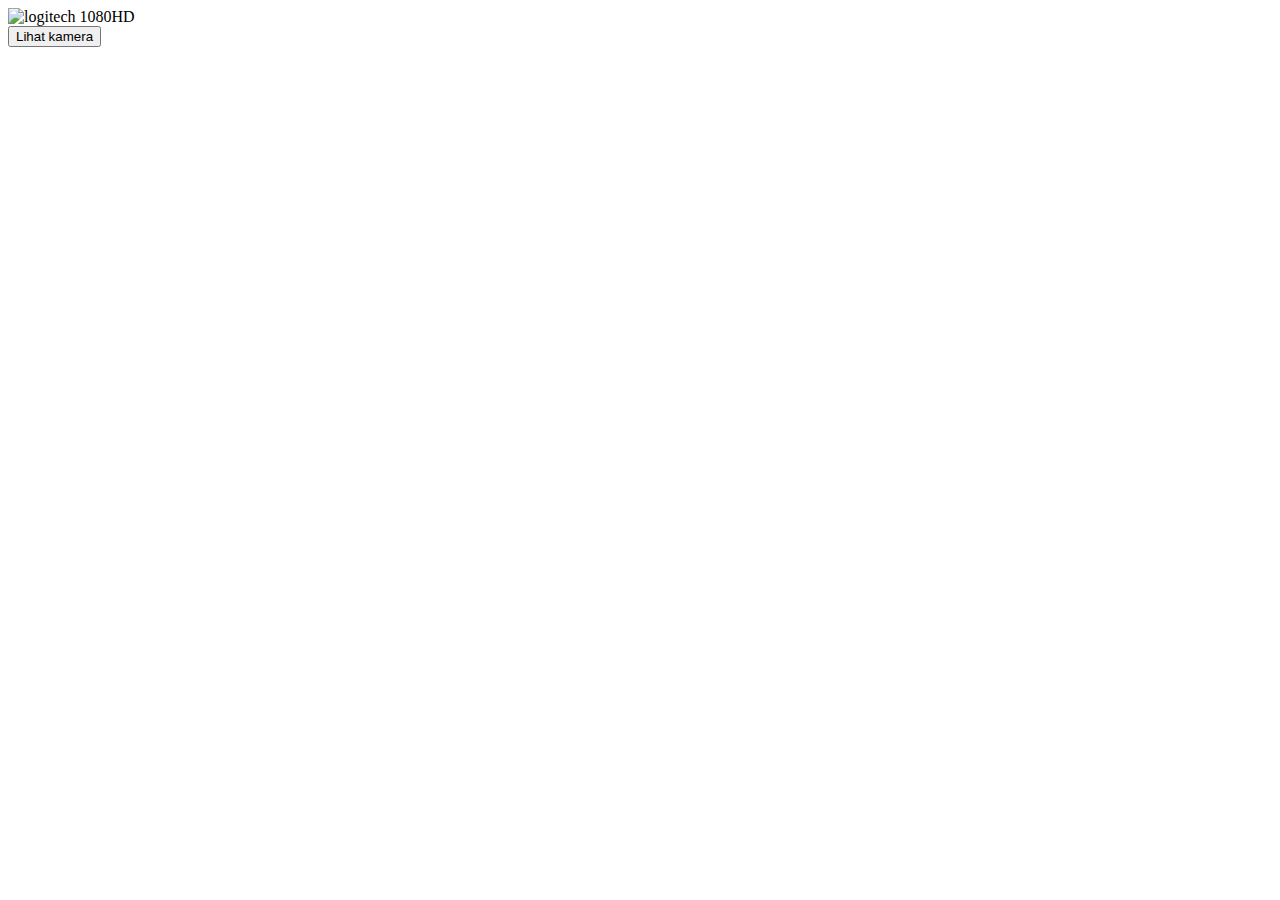
==== bin/index.html @ 33cf451c "fixing ui" ====
<!DOCTYPE html>
<html lang="en">
<head>
    <meta charset="UTF-8">
    <meta http-equiv="X-UA-Compatible" content="IE=edge">
    <meta name="viewport" content="width=device-width, initial-scale=1.0">
    <title>WEBRTC</title>
    <link rel="stylesheet" href="/static/style.css">
    <script>
        window.addEventListener("load", function (e) {
    // global websocket instance
    let ws, sendChannel
    // html
    let btnOpenCamera = document.querySelector(".btn-open-camera")
    let btnCloseCamera = document.getElementById("btn-close-camera")
    let remoteVideo = document.querySelector(".remote-video")
    let cameraCard = document.querySelector('.camera-card')
    let baseVideoWrapper = document.querySelector('.base-video-wrapper')
    let goLeft = document.querySelector(".left")
    let goRight = document.querySelector(".right")
    
    baseVideoWrapper.style.display = "none";
  
    // webrtc config
    let rtcpc

    const iceServers = {
        'iceServer': [
            {'urls': 'stun:stun.l.google.com:19302'},
            {'urls': 'stun:stun.services.mozilla.com'}
        ]
    }

        // websocket
        ws = new WebSocket("{{.}}")

        ws.onopen = (e) => {
            console.log("ws open")
        }

        ws.onclose = (e) => {
            console.log("ws close")
        }

        ws.onmessage = (e) => {
            let msg = JSON.parse(e.data)
            switch (msg.topic) {
                case 'candidate':
                    console.log('ice candidate-raspberry', JSON.parse(msg.data))
                    const candidate = new RTCIceCandidate(JSON.parse(msg.data))
                    rtcpc.addIceCandidate(candidate)
                        .catch(err => console.log(err))
                    break
                case 'answer':
                    console.log('answer coming')
                    rtcpc.setRemoteDescription(JSON.parse(msg.data))
                    break;
                default:
                    break;
            }
        }

    // ===== EVENT =====
    // ===== CAMERA EVENT WITH WEBRTC =====
    btnOpenCamera.onclick = async (e) => {
        rtcpc = new RTCPeerConnection(iceServers)
        rtcpc.onsignalingstatechange = signalingStateCallback
        rtcpc.oniceconnectionstatechange = iceStateCallback
        rtcpc.onconnectionstatechange = connStateCallback
        rtcpc.onicecandidate = onIceCandidate
        rtcpc.ontrack = onAddStream
        rtcpc.addTransceiver('video', {
            'direction': 'recvonly'
        })
        rtcpc.addTransceiver('audio', {
            'direction': 'recvonly'
        })
        sendChannel = rtcpc.createDataChannel('foo')
        sendChannel.onclose = () => console.log('sendChannel has closed')
        sendChannel.onopen = () => console.log('sendChannel has opened')
        sendChannel.onmessage = e => console.log(`Message from DataChannel '${sendChannel.label}' payload '${e.data}'`)
        const sessionDescription = await rtcpc.createOffer()
        rtcpc.setLocalDescription(sessionDescription)
        console.log("offer sending: ", sessionDescription)
        ws.send(JSON.stringify({
            topic: 'offer',
            data: JSON.stringify(sessionDescription)
        }))
    }

    // callback
    function onAddStream(e) {
        console.log("got remote stream")
        baseVideoWrapper.style.display = 'flex';
        cameraCard.style.display = 'none'
        const el = document.createElement(e.track.kind)
        el.srcObject = e.streams[0]
        el.controls = true
        el.autoplay = true
        remoteVideo.appendChild(el)
    }

    function signalingStateCallback() {
        let state;
        if (rtcpc) {
            state = rtcpc.signalingState
            console.log("signaling state: ", state)
        }
    }

    function iceStateCallback() {
        let iceState
        if (rtcpc) {
            iceState = rtcpc.iceConnectionState
            console.log("ICE connection state: ", iceState)
        }
    }

    function connStateCallback() {
        let connState
        if (rtcpc) {
            connState = rtcpc.connectionState
            console.log("Connection state: ", connectionState)
        }
    }

    function onIceCandidate(e) {
        if (e.candidate != null & ws != null) {
            offerSD = rtcpc.localDescription
            console.log('ice candidate-client', e.candidate, "\noffer: ",offerSD)
            ws.send(JSON.stringify({
                topic: 'candidate',
                data: JSON.stringify(offerSD)
            }))
        }
    }

    // ==== SERVO EVENT WITH DATA CHANNEL ====
    goLeft.onclick = () => {
        sendChannel.send("go-left")
    }

    goRight.onclick = () => {
        sendChannel.send("go-right")
    }
})
    </script>
</head>
<body>
    <main>
        <!-- camera card -->
        <div class="camera-card">
            <div class="base-camera-wrapper">
                <div class="camera-wrapper">
                    <img src="/static/img/logitech-1080.jpeg" alt="logitech 1080HD">
                </div>
            </div>
            <button class="btn-open-camera">Lihat kamera</button>
        </div>

        <!--------------------------- video wrapper ----------------------------------->
        <div class="base-video-wrapper">
            <div class="video-card">
                <div class='remote-video'></div>
                <div class="arrow-wrapper">
                    <div>
                        <button class="button-20" role="button">
                            <i class="arrow left"></i>
                        </button>
                    </div>
                    <div>
                        <button class="button-20" role="button">
                            <i class="arrow right"></i>
                        </button>
                    </div>
                </div>
            </div>
            <div class="arrow-legend">
                <h3>Kontrol</h3>
                <div>
                    <button class="button-20" role="button">
                        <i class="arrow left"></i>
                    </button>
                    <span>Kanan</span>
                </div>
                <div>
                    <button class="button-20" role="button">
                        <i class="arrow right"></i>
                    </button>
                    <span>Kiri</span>
                </div>
            </div>
        </div>
    </main>
</body>
</html>
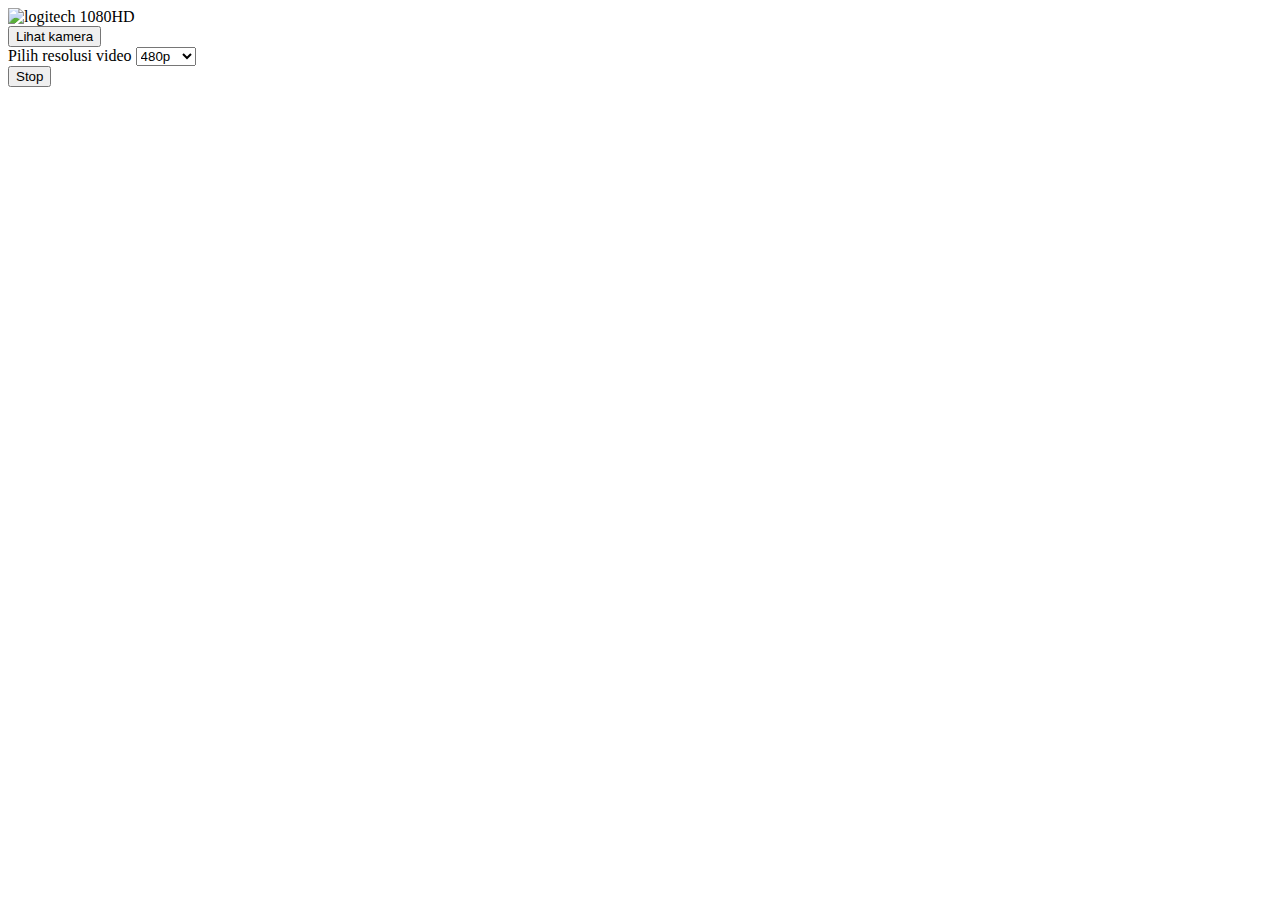
==== commit 5210df66: "fixing servo movement" ====
--- a/bin/index.html
+++ b/bin/index.html
@@ -18,9 +18,14 @@
     let baseVideoWrapper = document.querySelector('.base-video-wrapper')
     let goLeft = document.querySelector(".left")
     let goRight = document.querySelector(".right")
+    let stopStream = document.querySelector(".stop-stream")
+    let selectResolution = document.getElementById("resolutions")
+    let resolution = '480p'
     
     baseVideoWrapper.style.display = "none";
   
+    selectResolution.onchange = changeResolutionVal
+    
     // webrtc config
     let rtcpc
 
@@ -60,6 +65,14 @@
             }
         }
 
+    function changeResolutionVal() {
+        resolution = selectResolution.value
+        console.log(resolution)
+        ws.send(JSON.stringify({
+            topic: 'resolution',
+            data: resolution
+        }))
+    }
     // ===== EVENT =====
     // ===== CAMERA EVENT WITH WEBRTC =====
     btnOpenCamera.onclick = async (e) => {
@@ -143,6 +156,11 @@
     goRight.onclick = () => {
         sendChannel.send("go-right")
     }
+    
+    // ===== STOP STREAM =====
+    stopStream.onclick = () => {
+        sendChannel.send("stop-stream")
+    }
 })
     </script>
 </head>
@@ -156,6 +174,13 @@
                 </div>
             </div>
             <button class="btn-open-camera">Lihat kamera</button>
+            <br>
+            <label>Pilih resolusi video</label>
+            <select id="resolutions">
+                <option value="480p">480p</option>
+                <option value="720p">720p</option>
+                <option value="1080p">1080p</option>
+            </select>
         </div>
 
         <!--------------------------- video wrapper ----------------------------------->
@@ -191,6 +216,7 @@
                 </div>
             </div>
         </div>
+        <button class="stop-stream">Stop</button>
     </main>
 </body>
 </html>
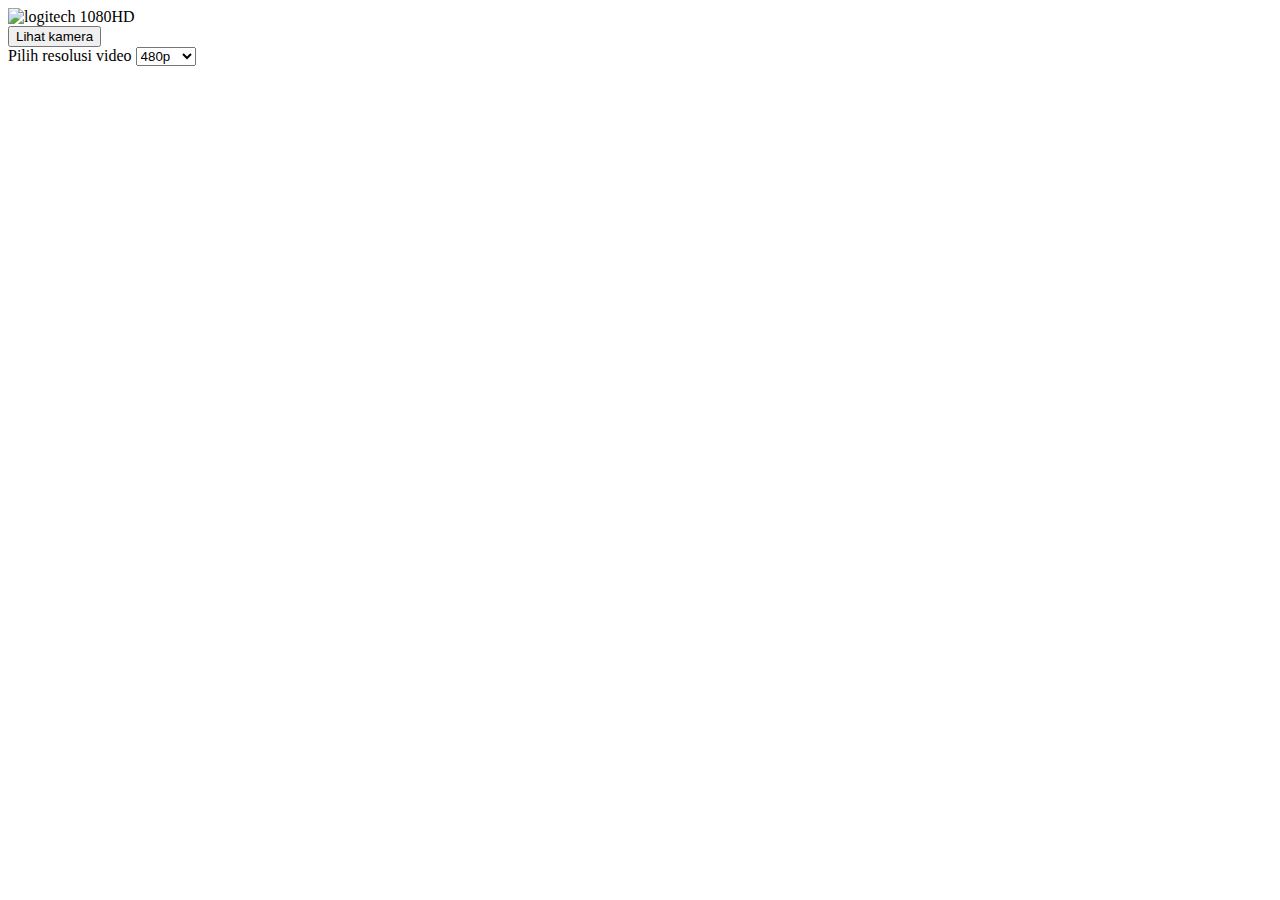
==== commit 0513b145: "fix microphone cgo issue" ====
--- a/bin/index.html
+++ b/bin/index.html
@@ -177,7 +177,8 @@
             <br>
             <label>Pilih resolusi video</label>
             <select id="resolutions">
-                <option value="480p">480p</option>
+		<option value="480p">480p</option>
+                <option value="240p">240p</option>
                 <option value="720p">720p</option>
                 <option value="1080p">1080p</option>
             </select>
@@ -216,7 +217,6 @@
                 </div>
             </div>
         </div>
-        <button class="stop-stream">Stop</button>
     </main>
 </body>
 </html>
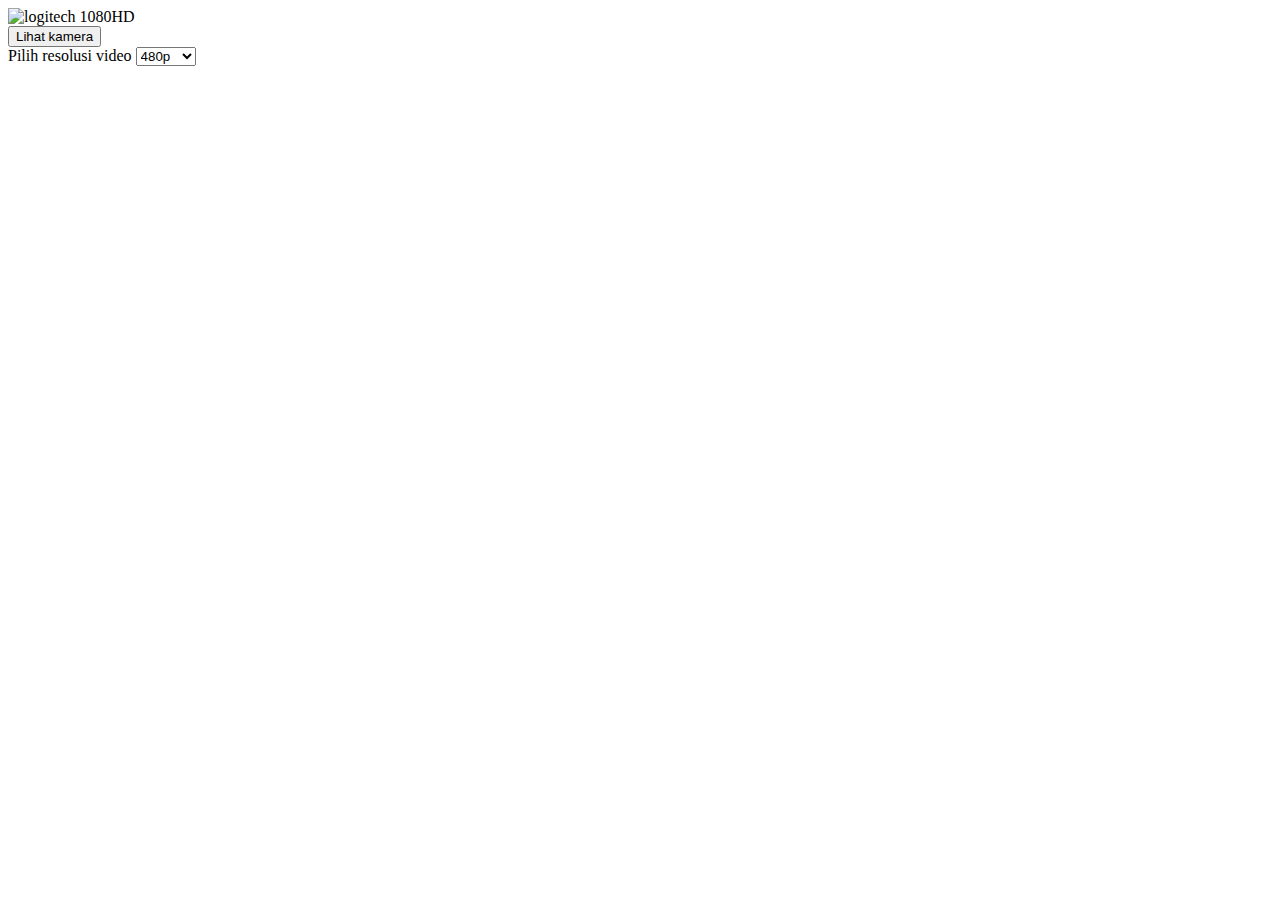
==== commit 1b33ea69: "fixed ICE" ====
--- a/bin/index.html
+++ b/bin/index.html
@@ -30,9 +30,8 @@
     let rtcpc
 
     const iceServers = {
-        'iceServer': [
-            {'urls': 'stun:stun.l.google.com:19302'},
-            {'urls': 'stun:stun.services.mozilla.com'}
+    'iceServer': [
+            {'url': 'stun:stun.l.google.com:19302'}
         ]
     }
 
@@ -57,7 +56,7 @@
                         .catch(err => console.log(err))
                     break
                 case 'answer':
-                    console.log('answer coming')
+                    console.log('answer coming', JSON.parse(msg.data))
                     rtcpc.setRemoteDescription(JSON.parse(msg.data))
                     break;
                 default:
@@ -74,6 +73,9 @@
         }))
     }
     // ===== EVENT =====
+    const offerOptions = {
+    offerToReceiveVideo: 1
+  }
     // ===== CAMERA EVENT WITH WEBRTC =====
     btnOpenCamera.onclick = async (e) => {
         rtcpc = new RTCPeerConnection(iceServers)
@@ -85,9 +87,10 @@
         rtcpc.addTransceiver('video', {
             'direction': 'recvonly'
         })
-        rtcpc.addTransceiver('audio', {
+	rtcpc.addTransceiver('audio', {
             'direction': 'recvonly'
         })
+	
         sendChannel = rtcpc.createDataChannel('foo')
         sendChannel.onclose = () => console.log('sendChannel has closed')
         sendChannel.onopen = () => console.log('sendChannel has opened')
@@ -131,10 +134,7 @@
 
     function connStateCallback() {
         let connState
-        if (rtcpc) {
-            connState = rtcpc.connectionState
-            console.log("Connection state: ", connectionState)
-        }
+        if (rtcpc && rtcpc.connectionState) console.log("Connection state: ", rtcpc.connectionState)
     }
 
     function onIceCandidate(e) {
@@ -143,7 +143,7 @@
             console.log('ice candidate-client', e.candidate, "\noffer: ",offerSD)
             ws.send(JSON.stringify({
                 topic: 'candidate',
-                data: JSON.stringify(offerSD)
+                data: JSON.stringify(e.candidate)
             }))
         }
     }
@@ -158,9 +158,9 @@
     }
     
     // ===== STOP STREAM =====
-    stopStream.onclick = () => {
-        sendChannel.send("stop-stream")
-    }
+    //stopStream.onclick = () => {
+    //    sendChannel.send("stop-stream")
+    //}
 })
     </script>
 </head>
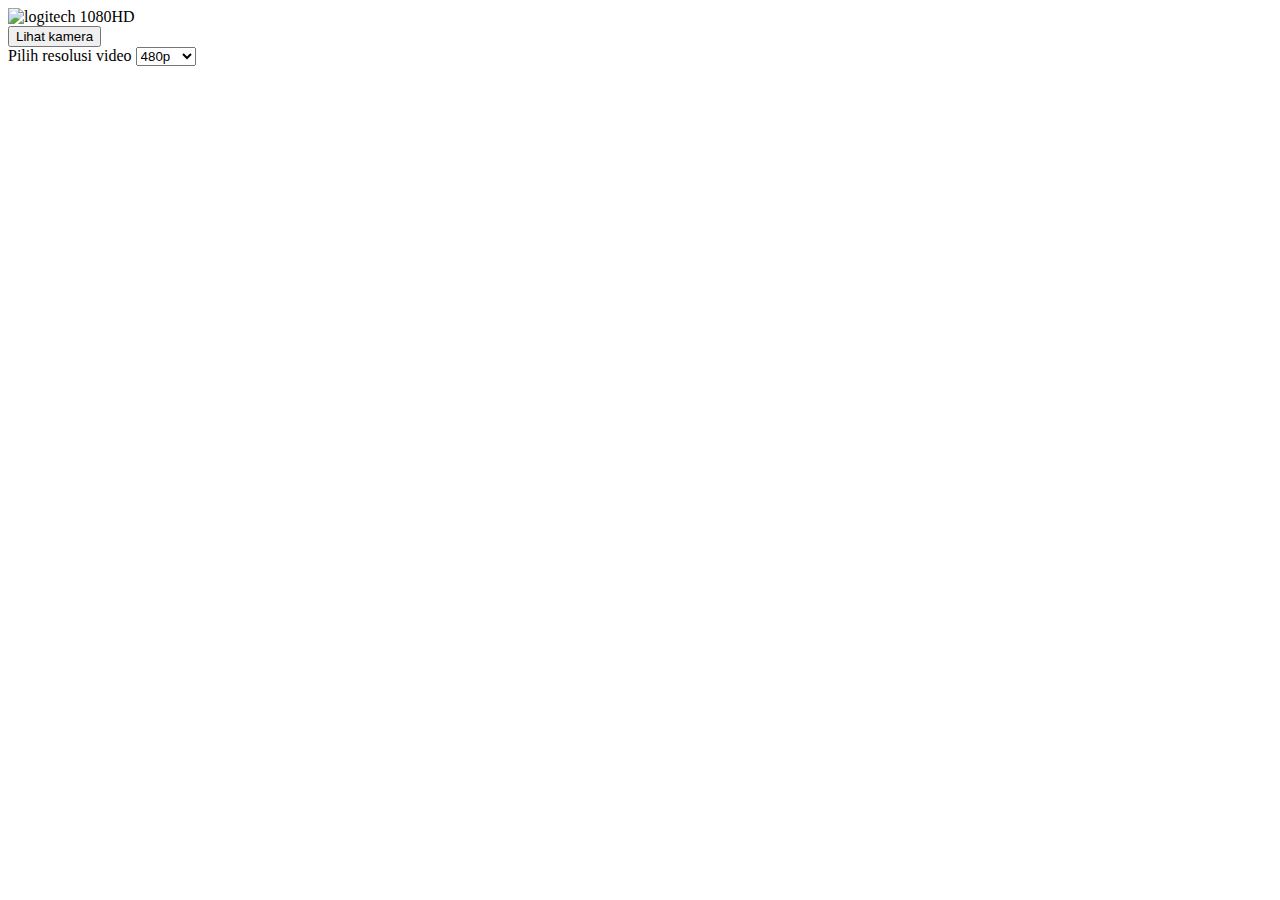
==== commit cd3ea357: "delay estimation" ====
--- a/bin/index.html
+++ b/bin/index.html
@@ -16,8 +16,8 @@
     let remoteVideo = document.querySelector(".remote-video")
     let cameraCard = document.querySelector('.camera-card')
     let baseVideoWrapper = document.querySelector('.base-video-wrapper')
-    let goLeft = document.querySelector(".left")
-    let goRight = document.querySelector(".right")
+    let goLeft = document.querySelector("#left")
+    let goRight = document.querySelector("#right")
     let stopStream = document.querySelector(".stop-stream")
     let selectResolution = document.getElementById("resolutions")
     let resolution = '480p'
@@ -150,11 +150,28 @@
 
     // ==== SERVO EVENT WITH DATA CHANNEL ====
     goLeft.onclick = () => {
-        sendChannel.send("go-left")
+        console.log("click")
+        let i = 0
+        let myInterval = setInterval(() => {
+            console.log(i++)
+            sendChannel.send("go-left")  
+        }, 50)
+        
+        setTimeout(() => {
+            clearInterval(myInterval)
+        }, 1000)
     }
 
     goRight.onclick = () => {
-        sendChannel.send("go-right")
+        let i = 0
+        let myInterval = setInterval(() => {
+            console.log(i++)
+            sendChannel.send("go-right")  
+        }, 50)
+        
+        setTimeout(() => {
+                clearInterval(myInterval)
+        }, 1000)
     }
     
     // ===== STOP STREAM =====
@@ -190,12 +207,12 @@
                 <div class='remote-video'></div>
                 <div class="arrow-wrapper">
                     <div>
-                        <button class="button-20" role="button">
+                        <button class="button-20" id="left"role="button">
                             <i class="arrow left"></i>
                         </button>
                     </div>
                     <div>
-                        <button class="button-20" role="button">
+                        <button class="button-20" id="right" role="button">
                             <i class="arrow right"></i>
                         </button>
                     </div>
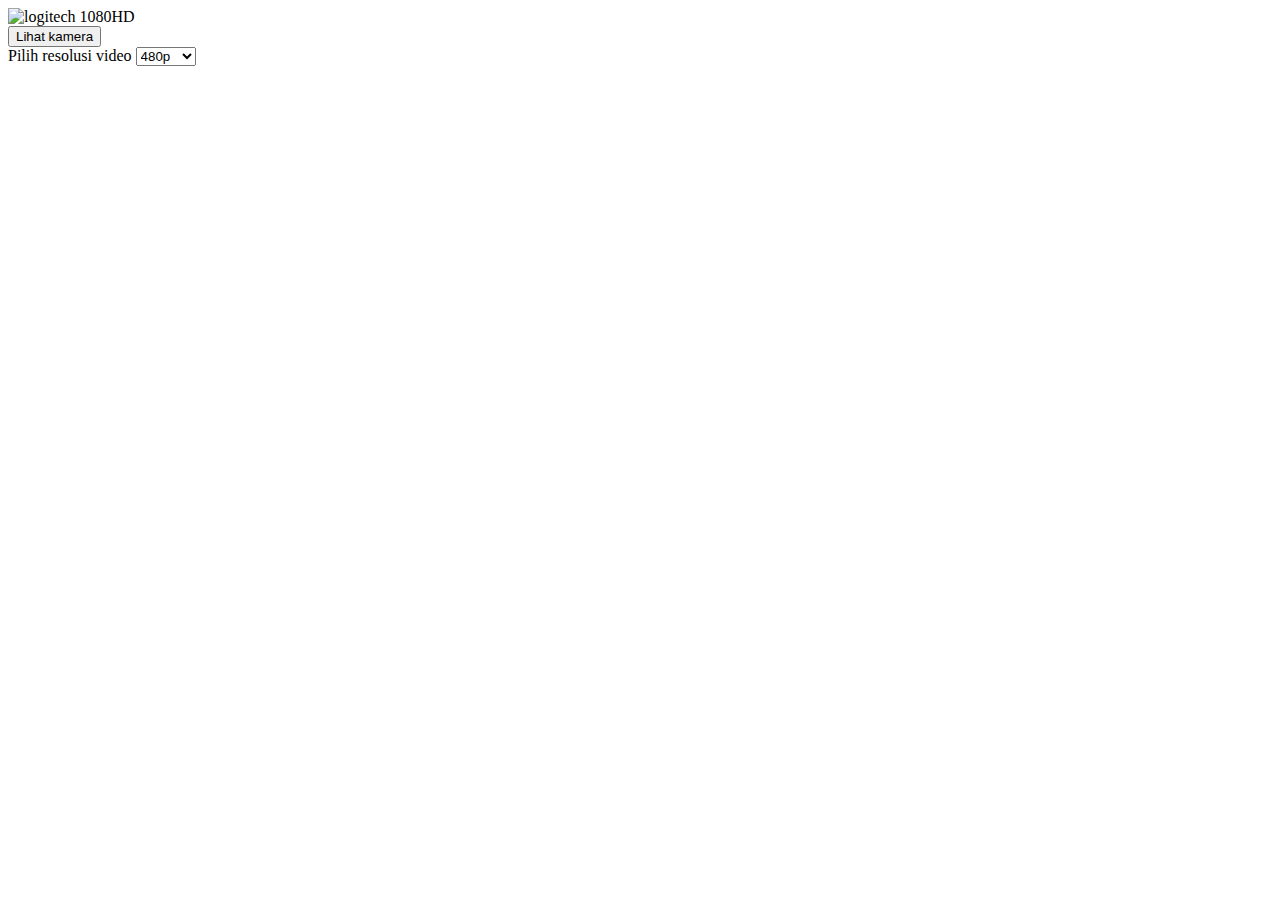
==== commit c53a013c: "delete video, audio test" ====
--- a/bin/index.html
+++ b/bin/index.html
@@ -150,28 +150,25 @@
 
     // ==== SERVO EVENT WITH DATA CHANNEL ====
     goLeft.onclick = () => {
-        console.log("click")
-        let i = 0
-        let myInterval = setInterval(() => {
-            console.log(i++)
-            sendChannel.send("go-left")  
-        }, 50)
-        
-        setTimeout(() => {
-            clearInterval(myInterval)
-        }, 1000)
+        let timeNow = new Date()
+ 		let hours = timeNow.getHours()
+ 		let minutes = timeNow.getMinutes()
+  		let seconds = timeNow.getSeconds()
+   		let milliSeconds = timeNow.getMilliseconds()
+        let timeStamps = hours + ":" + minutes + ":" + seconds + ":" + milliSeconds
+		console.log(timeStamps)
+		sendChannel.send("go-left")
     }
 
     goRight.onclick = () => {
-        let i = 0
-        let myInterval = setInterval(() => {
-            console.log(i++)
-            sendChannel.send("go-right")  
-        }, 50)
-        
-        setTimeout(() => {
-                clearInterval(myInterval)
-        }, 1000)
+        let timeNow = new Date()
+        let hours = timeNow.getHours()
+        let minutes = timeNow.getMinutes()
+        let seconds = timeNow.getSeconds()
+        let milliSeconds = timeNow.getMilliseconds()
+        let timeStamps = hours + ":" + minutes + ":" + seconds + ":" + milliSeconds
+		console.log(timeStamps)
+		sendChannel.send("go-right")
     }
     
     // ===== STOP STREAM =====
